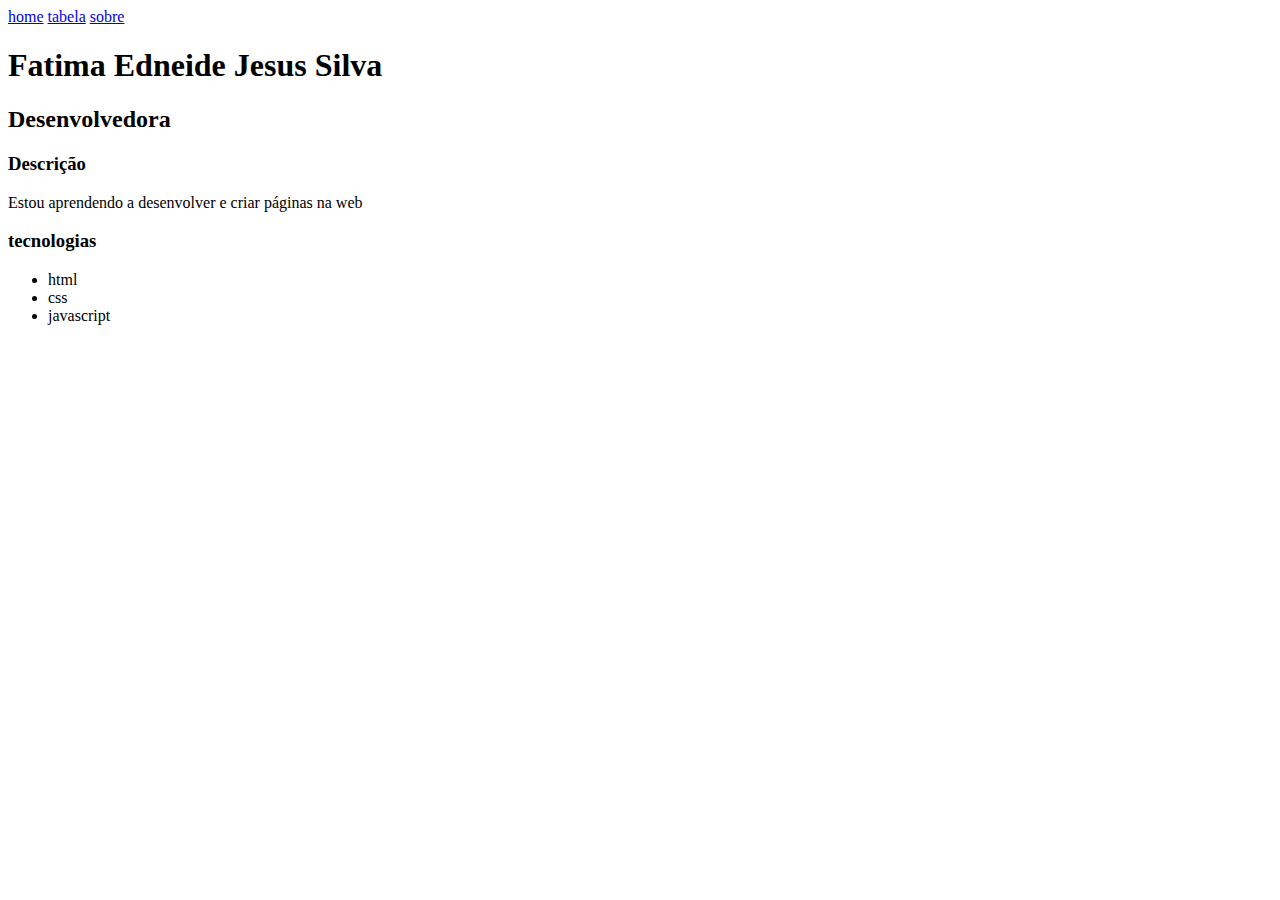
==== index.html @ 65963dde "Add files via upload" ====
<!DOCTYPE html>
<html lang="en">
<head>
    <meta charset="UTF-8">
    <meta http-equiv="X-UA-Compatible" content="IE=edge">
    <meta name="viewport" content="width=device-width, initial-scale=1.0">
    <title>Document</title>
</head>
<body>
    <nav>
        <a href="index.html">home</a>
        <a href="tabela.html">tabela</a>
        <a href="sobre.html">sobre</a>
    </nav>
    <div>
        <h1>Fatima Edneide Jesus Silva</h1>
        <h2>Desenvolvedora </h2>
    </div>
         <h3>Descrição</h3>
         <p>Estou aprendendo a  desenvolver e criar páginas na web</p>

    <div>
        <h3>tecnologias</h3>
        <div>
        <ul>
            <li>html</li>
            <li>css</li>
            <li>javascript</li>
        </ul>
    </div>

</body>

</html>
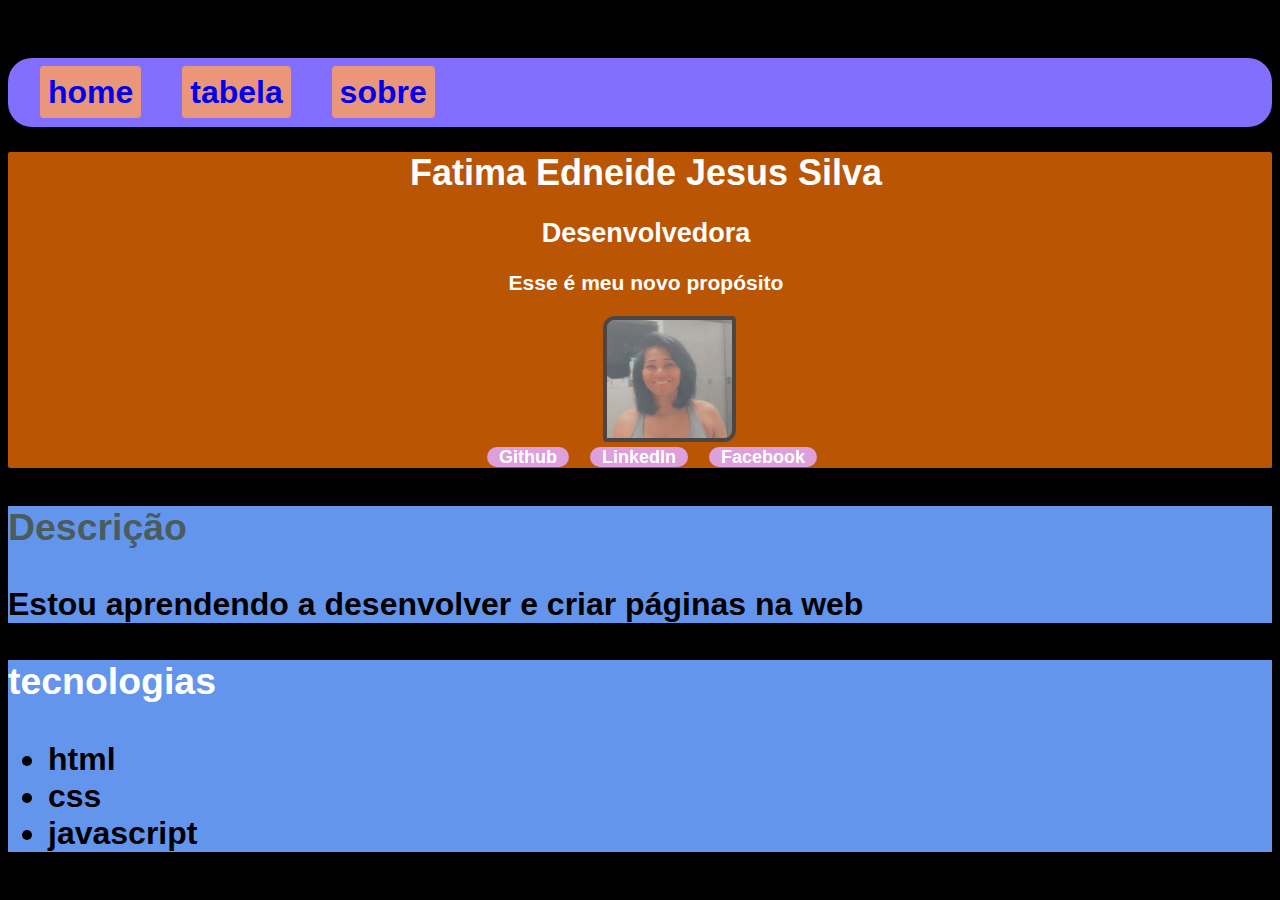
==== commit 3a3a704f: "meu primeiro commit" ====
--- a/index.html
+++ b/index.html
@@ -1,34 +1,49 @@
-<!DOCTYPE html>
-<html lang="en">
-<head>
-    <meta charset="UTF-8">
-    <meta http-equiv="X-UA-Compatible" content="IE=edge">
-    <meta name="viewport" content="width=device-width, initial-scale=1.0">
-    <title>Document</title>
-</head>
-<body>
-    <nav>
-        <a href="index.html">home</a>
-        <a href="tabela.html">tabela</a>
-        <a href="sobre.html">sobre</a>
-    </nav>
-    <div>
-        <h1>Fatima Edneide Jesus Silva</h1>
-        <h2>Desenvolvedora </h2>
-    </div>
-         <h3>Descrição</h3>
-         <p>Estou aprendendo a  desenvolver e criar páginas na web</p>
-
-    <div>
-        <h3>tecnologias</h3>
-        <div>
-        <ul>
-            <li>html</li>
-            <li>css</li>
-            <li>javascript</li>
-        </ul>
-    </div>
-
-</body>
-
-</html>
+<!DOCTYPE html>
+<html lang="en">
+<head>
+    <meta charset="UTF-8">
+    <meta http-equiv="X-UA-Compatible" content="IE=edge">
+    <meta name="viewport" content="width=device-width, initial-scale=1.0">
+    <title>Document</title>
+<link rel="stylesheet"href="./style/style.css"/>
+
+</head>
+<body>
+    <h1>trabalhando com o Github/h1>
+    <nav>
+        <a href="index.html">home</a>
+        <a href="tabela.html">tabela</a>
+        <a href="sobre.html">sobre</a>
+    </nav>
+    <div class="principal">
+        <h1>Fatima Edneide Jesus Silva</h1>
+        <h2>Desenvolvedora </h2>
+        <h3>Esse é meu novo propósito</h3>
+        <img class="img-perfil"src="./images/perfil.jpg" alt="FS desafios"/>
+        <div>
+            <a href="#">Github</a>
+            <a href="#">LinkedIn</a>
+            <a href="#">Facebook</a>
+    </div>
+
+    </div>
+    
+    <div>
+        <h3 class="descricao">Descrição</h3>
+        <p>Estou aprendendo a  desenvolver e criar páginas na web</p>
+
+    </div>
+      
+    <div>
+        <h3 class="tecnologia">tecnologias</h3>
+        <div>
+        <ul>
+            <li>html</li>
+            <li>css</li>
+            <li>javascript</li>
+        </ul>
+    </div>
+
+</body>
+
+</html>
--- a/style/style.css
+++ b/style/style.css
@@ -0,0 +1,79 @@
+body{
+     background-color:  black;
+     font-family:sans-serif;
+
+}
+
+nav{
+    background-color: #836fff;
+    border-radius:  24px;
+    padding: 16px;
+}
+nav a{
+    margin: 16px;
+    padding: 8px;
+    border-radius: 4px;
+    background-color: #FABD72;
+    text-decoration: none;
+}
+
+nav a{
+    background-color: #E9967A;
+    transitIon: 0.5s;
+}
+
+div{ background-color: #6495ed;
+     
+}
+
+.sobre{
+    background-color: greenyellow;
+    color:aqua
+}
+
+.sobre div{
+    background-color: red
+}
+
+.principal,
+.principal div{ 
+    background-color: #ba5503;
+    font-size: 18px;
+    color:white;
+    padding-left: 12px;
+    text-align: center;
+    border-radius: 2px;
+}
+
+.principal a{
+  color:white;
+  text-decoration: none;
+  background-color:#DDA0DD;
+  margin: 8px;
+  padding: 0 12px;
+  border-radius: 12px
+}
+
+.principal a:houver{
+    background-color: #A020F0;
+    transition:0.5s;
+}
+
+    
+.img-perfil{
+    width: 125px;
+    border: 4px rgb(75,70,70) solid;
+    border-radius: 12px 4px;
+    margin-left: 46px ;
+    border-radius: 12px 4px;
+}
+nav a:houver{
+    background-color:#FABD72;
+    transition: 0.5s;
+
+}
+.descricao{color: #4a5c5c;
+}
+
+.tecnologia{color:white
+}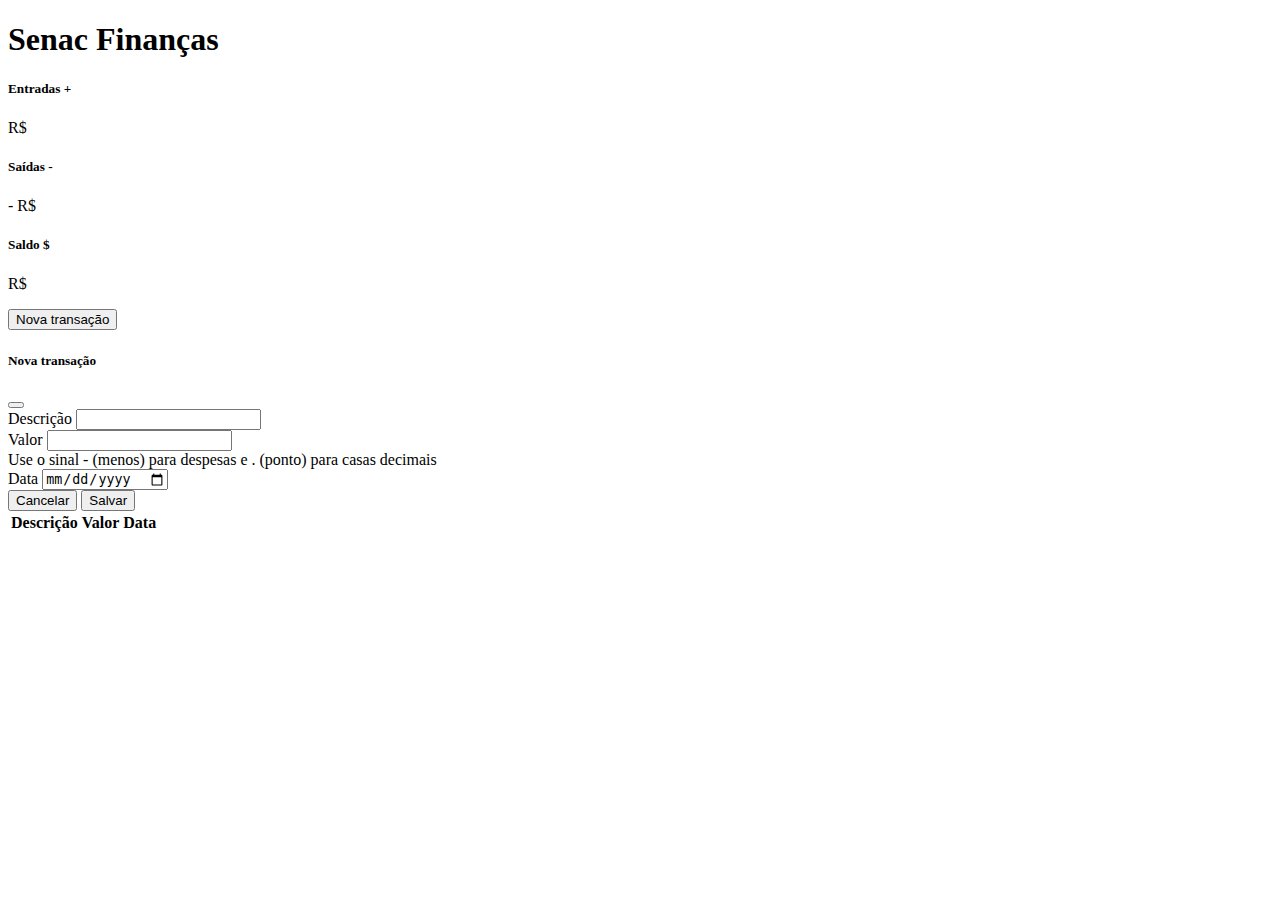
==== commit 1381eb99: "Add files via upload" ====
--- a/index.html
+++ b/index.html
@@ -1,49 +1,109 @@
-<!DOCTYPE html>
-<html lang="en">
-<head>
-    <meta charset="UTF-8">
-    <meta http-equiv="X-UA-Compatible" content="IE=edge">
-    <meta name="viewport" content="width=device-width, initial-scale=1.0">
-    <title>Document</title>
-<link rel="stylesheet"href="./style/style.css"/>
-
-</head>
-<body>
-    <h1>trabalhando com o Github/h1>
-    <nav>
-        <a href="index.html">home</a>
-        <a href="tabela.html">tabela</a>
-        <a href="sobre.html">sobre</a>
-    </nav>
-    <div class="principal">
-        <h1>Fatima Edneide Jesus Silva</h1>
-        <h2>Desenvolvedora </h2>
-        <h3>Esse é meu novo propósito</h3>
-        <img class="img-perfil"src="./images/perfil.jpg" alt="FS desafios"/>
-        <div>
-            <a href="#">Github</a>
-            <a href="#">LinkedIn</a>
-            <a href="#">Facebook</a>
-    </div>
-
-    </div>
-    
-    <div>
-        <h3 class="descricao">Descrição</h3>
-        <p>Estou aprendendo a  desenvolver e criar páginas na web</p>
-
-    </div>
-      
-    <div>
-        <h3 class="tecnologia">tecnologias</h3>
-        <div>
-        <ul>
-            <li>html</li>
-            <li>css</li>
-            <li>javascript</li>
-        </ul>
-    </div>
-
-</body>
-
-</html>
+<!doctype html>
+<html lang="en">
+  <head>
+    <!-- Required meta tags -->
+    <meta charset="utf-8">
+    <meta name="viewport" content="width=device-width, initial-scale=1">
+
+    <!-- Bootstrap CSS -->
+    <link href="https://cdn.jsdelivr.net/npm/bootstrap@5.0.2/dist/css/bootstrap.min.css" rel="stylesheet" integrity="sha384-EVSTQN3/azprG1Anm3QDgpJLIm9Nao0Yz1ztcQTwFspd3yD65VohhpuuCOmLASjC" crossorigin="anonymous">
+
+    <title>Senac Finanças!</title>
+  </head>
+  <body class="container-fluid bg-warning">
+    <h1 class="text-center">Senac Finanças</h1>
+
+    <section id="cards">
+        <div class="row justify-content-center">
+            <div class="col-sm-12 col-md-4">
+                <div class="card border-light mb-3">
+                    <div class="card-body">
+                      <h5 class="card-title d-flex justify-content-between">Entradas <span class="badge bg-success">+</span></h5>
+                      <p class="card-text"id="entrada">R$ </p>
+                    </div>
+                </div>
+            </div>
+            <div class="col-sm-12 col-md-4">
+                <div class="card border-light mb-3">
+                    <div class="card-body">
+                      <h5 class="card-title d-flex justify-content-between">Saídas <span class="badge bg-danger">-</span></h5>
+                      <p class="card-text"id ="saida">- R$ </p>
+                    </div>
+                </div>
+            </div>
+            <div class="col-sm-12 col-md-4">
+                <div class="card border-light mb-3 bg-success">
+                    <div class="card-body">
+                      <h5 class="card-title d-flex justify-content-between">Saldo <span class="badge bg-light text-dark">$</span></h5>
+                      <p class="card-text"id="total">R$ </p>
+                    </div>
+                </div>
+            </div>
+        </div>
+    </section>
+
+    <!-- Button trigger modal -->
+    <div class="row container-fluid">
+        <button type="button" class="btn btn-outline-dark col-sm-12 col-md-3" data-bs-toggle="modal" data-bs-target="#staticBackdrop">
+            Nova transação
+        </button>
+    </div>
+
+    <!-- Modal -->
+    <div class="modal fade" id="staticBackdrop" data-bs-backdrop="static" data-bs-keyboard="false" tabindex="-1" aria-labelledby="staticBackdropLabel" aria-hidden="true">
+        <div class="modal-dialog">
+        <div class="modal-content">
+            <div class="modal-header">
+            <h5 class="modal-title" id="staticBackdropLabel">Nova transação</h5>
+            <button type="button" class="btn-close" data-bs-dismiss="modal" aria-label="Close"></button>
+            </div>
+            <div class="modal-body">
+                <form onsubmit="soma(event)"> 
+                   
+                    <div class="mb-3">
+                      <label for="description" class="form-label">Descrição</label>
+                      <input type="text" class="form-control" id="description">
+                    </div>
+                    <div class="mb-3">
+                        <label for="value" class="form-label">Valor</label>
+                        <input type="number" class="form-control" id="value" aria-describedby="valueHelp">
+                        <div id="valueHelp" class="form-text">Use o sinal - (menos) para despesas e . (ponto) para casas decimais</div>
+                    </div>
+
+                    <div class="mb-3">
+                        <label for="date" class="form-label">Data</label>
+                        <input type="date" class="form-control" id="date">
+                    </div>
+                  </form>
+            </div>
+            <div class="modal-footer">
+            <button type="button" class="btn btn-danger" data-bs-dismiss="modal">Cancelar</button>
+            <button type="button" class="btn btn-success">Salvar</button>
+            </div>
+        </div>
+        </div>
+    </div>
+
+    <main id="trasactions">
+        <table class="table table-hover">
+            <thead>
+                <tr>
+                  <th scope="col">Descrição</th>
+                  <th scope="col">Valor</th>
+                  <th scope="col" colspan="2">Data</th>
+                </tr>
+            </thead>
+
+            <tbody id="tabela-transacao">
+            </tbody>
+        </table>
+    </main>
+
+    <!-- Option 1: Bootstrap Bundle with Popper -->
+    <script src="https://cdn.jsdelivr.net/npm/bootstrap@5.0.2/dist/js/bootstrap.bundle.min.js" integrity="sha384-MrcW6ZMFYlzcLA8Nl+NtUVF0sA7MsXsP1UyJoMp4YLEuNSfAP+JcXn/tWtIaxVXM" crossorigin="anonymous"></script>
+    <script src="./scripts/index.js"> </script>
+  </body>
+</html> 
+ 
+
+ 